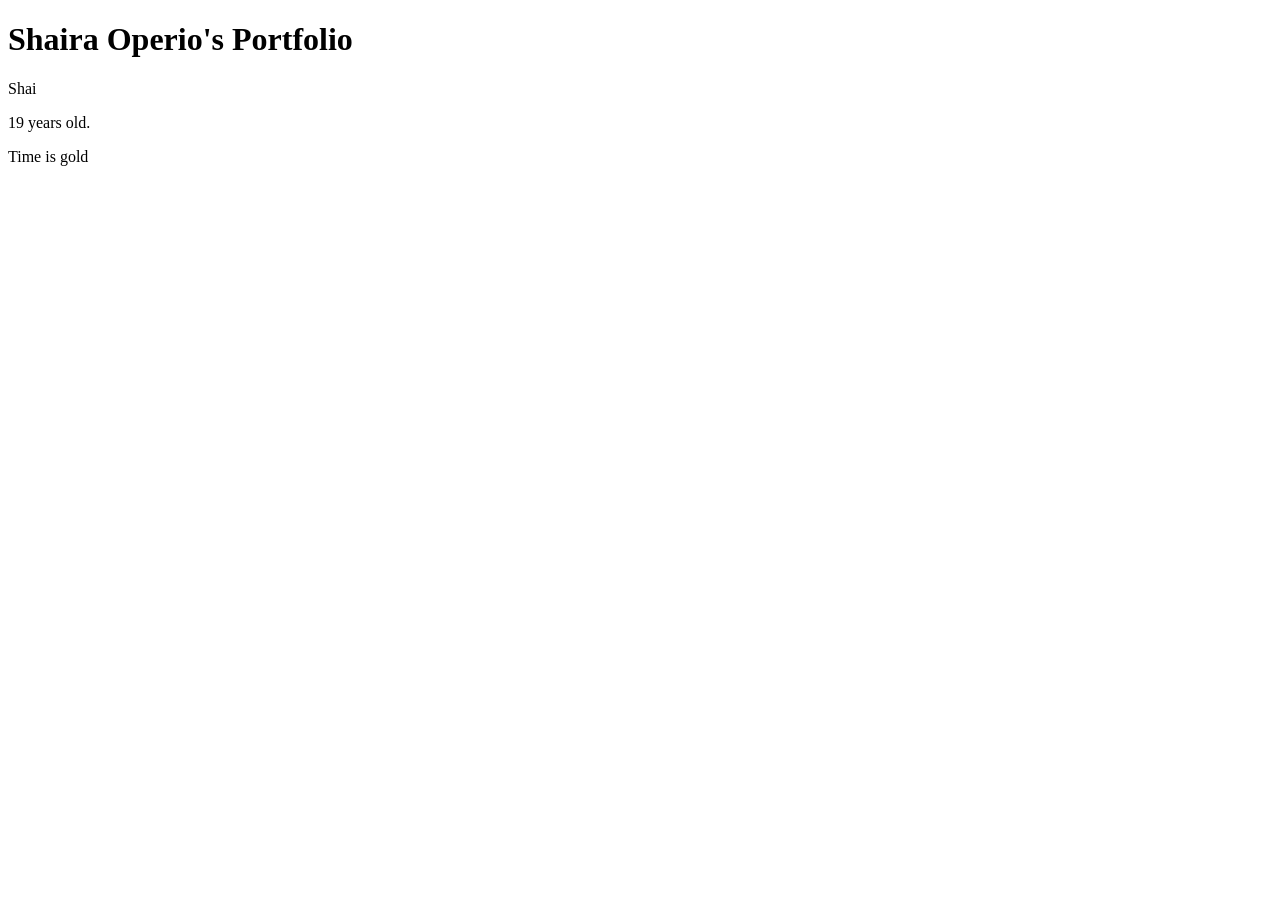
==== activity1.html @ fc28c1ed "Update Webpage" ====
<!DOCTYPE html>
<html>
    <head>
        <title>Activity 1</title>
    </head>
    <body>
        <h1>Shaira Operio's Portfolio</h1>
        <p>Shai</p>
        <p>19 years old.</p>
        <p>Time is gold</p>
    </body>
</html>
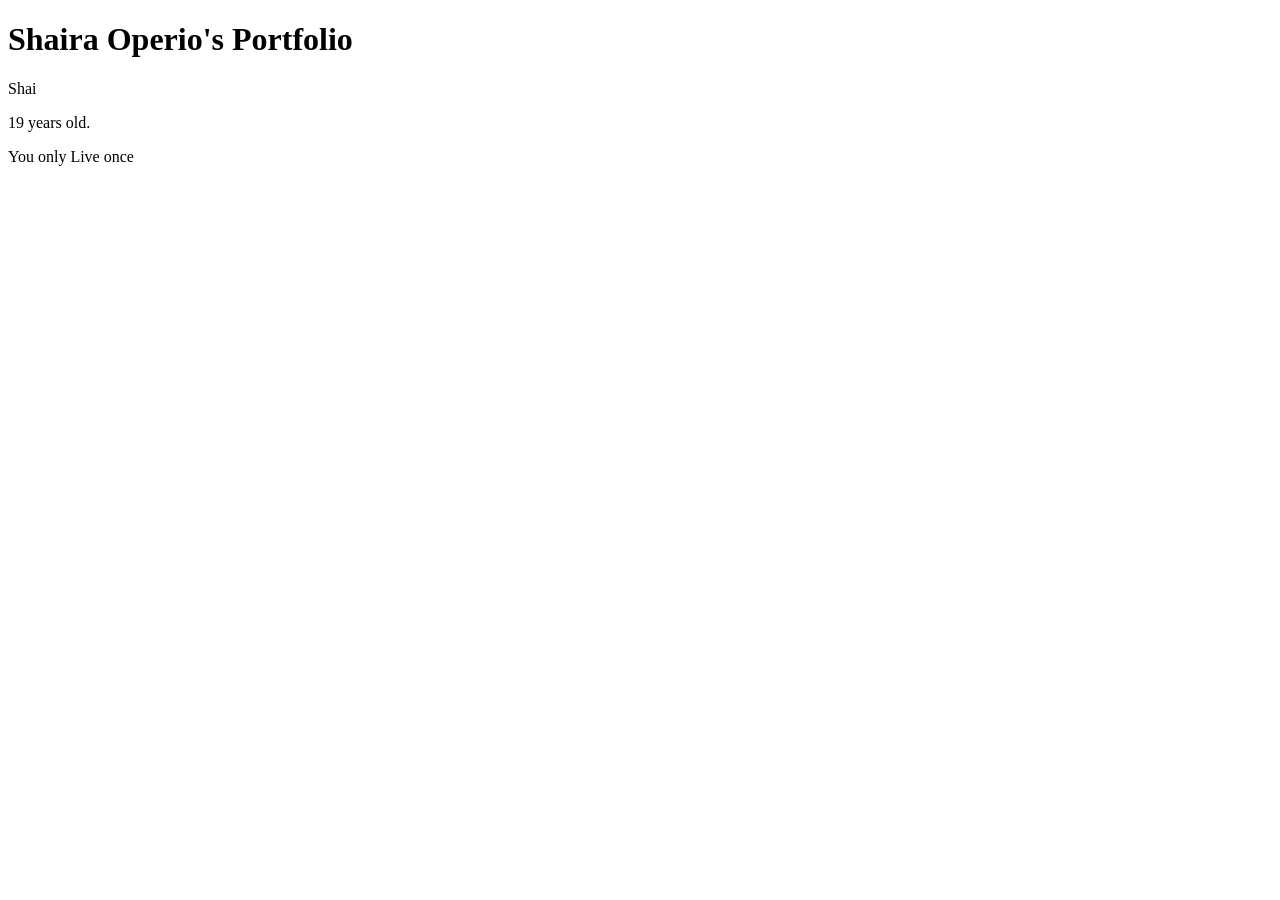
==== commit 049fe418: "change activity 2 background" ====
--- a/activity1.html
+++ b/activity1.html
@@ -7,6 +7,6 @@
         <h1>Shaira Operio's Portfolio</h1>
         <p>Shai</p>
         <p>19 years old.</p>
-        <p>Time is gold</p>
+        <p>You only Live once</p>
     </body>
 </html>
